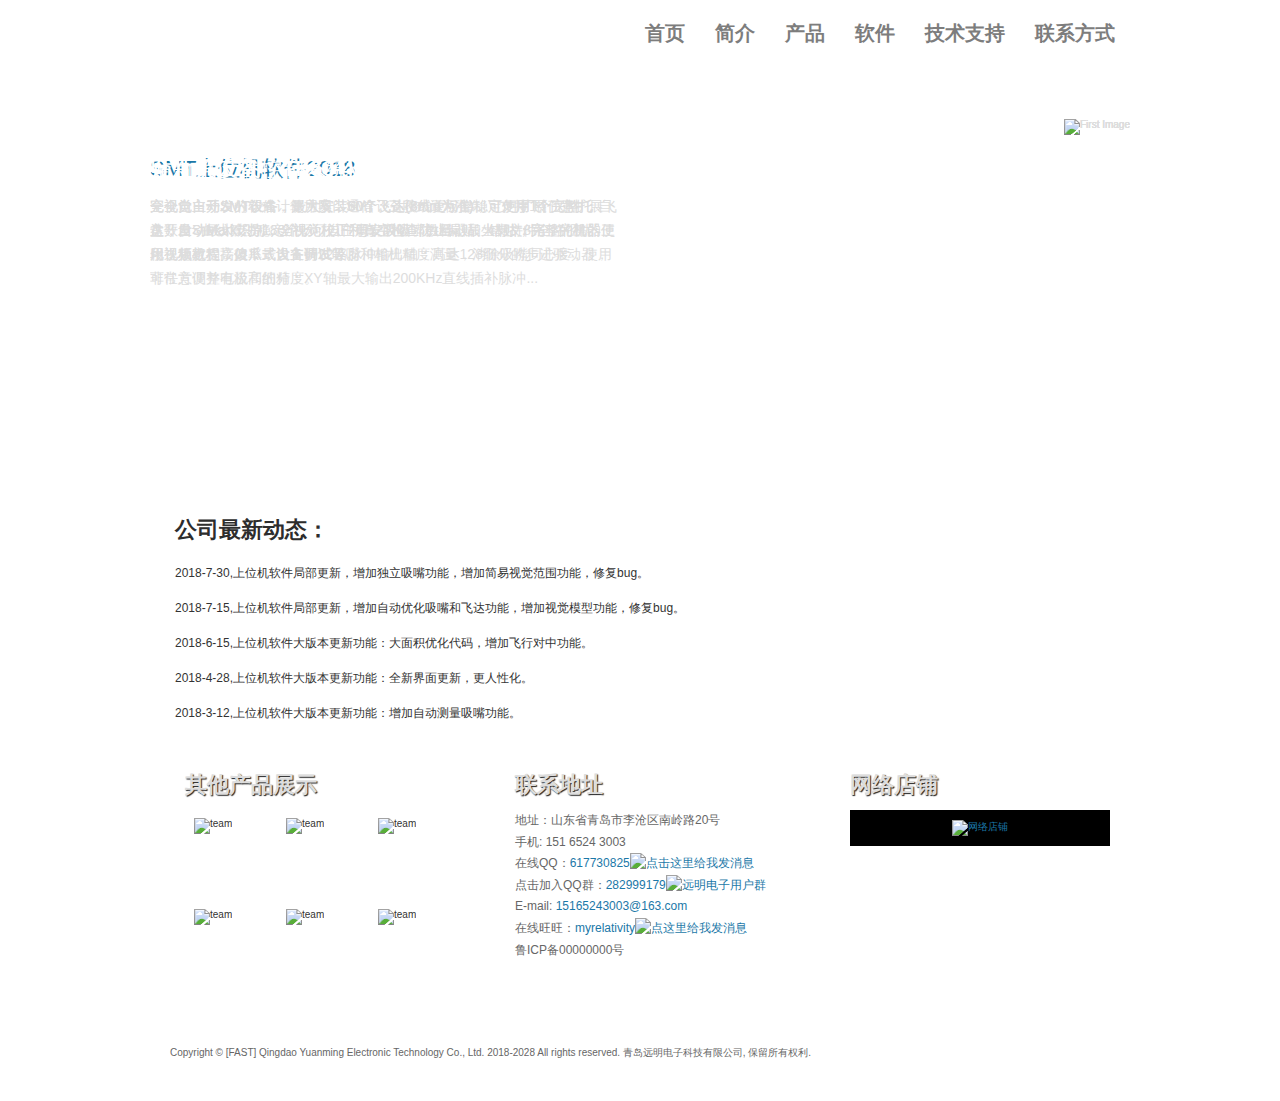
==== index.html @ 172e762f "start commit" ====
<!doctype html>

<html lang="en-US">
<head>
<meta charset="UTF-8" />
<title>青岛远明电子科技有限公司</title>
 <link href="style.css" rel="stylesheet" type="text/css" />
 <!--[if IE]>
<script src="http://html5shiv.googlecode.com/svn/trunk/html5.js"></script>
<![endif]-->
<!--[if IE 6]>
<script src="js/belatedPNG.js"></script>
<script>
	DD_belatedPNG.fix('*');
</script>
<![endif]--><script src="js/jquery-1.4.min.js" type="text/javascript" charset="utf-8"></script>
<script src="js/loopedslider.js" type="text/javascript" charset="utf-8"></script>
<script type="text/javascript" charset="utf-8">
	$(function(){
		$('#slider').loopedSlider({
			autoStart: 6000,
			restart: 5000
		});
		
	});
</script>
</head>

<body>
<section id="page">
<div id="bodywrap">
<section id="top">
<nav>
<h1 id="sitename">
  <a href="#">青岛远明电子科技有限公司 </a></h1>
   
  <ul id="sitenav">
  	<li><a href="index.html">首页</a></li>
    <li><a href="about.html">简介</a></li>
    <li><a href="product.html">产品</a></li>
  	<li><a href="software.html">软件</a></li>
    <li><a href="services.html">技术支持</a></li>
    <li><a href="contact.html">联系方式</a></li>
  </ul>
  
</nav>
<header id="homeheader">


<div id="slider">
  <div class="container">
	<ul class="slides">
			<li>
			  <div class="thumbholder"><img src="images/SMT1.png" width="413" height="320" alt="First Image" /></div><div class="txtholder">
            <h2><a href="blog.html"target="_blank" class="donate">SMT上位机软件2018</a></h2>
            <p>完全自主开发的软件，使用网口通信；三段式送板控制；支持飞行对中；自主开发S曲线算法稳定流畅；自主研发吸嘴、供料器和坐标文件全路径优化，稳定提高效率；自主研发吸嘴和相机精度测量，消除吸嘴同心度，使用非常方便并有极高的精度。</p>
			</div></li>
			<li><div class="thumbholder"><img src="images/PCB.jpg" width="413" height="320" alt="First Image" /></div><div class="txtholder">
            <h2>全新第二代控制系统V2.2</h2>
            <p>完全自主开发分布式计算方案，SMT设备接线更可靠稳定;可扩展任意扩展飞达数量，最大支持180个；可以任意安装吸嘴数量，最大支持8路；完整的三段送板机构接口；最大支持22路脉冲输出轴；高达128细分的步进驱动器，可任意调整电流和细分；XY轴最大输出200KHz直线插补脉冲...</p>
			</div></li>
			<li>
			  <div class="thumbholder"><img src="images/SMT2.png" width="413" height="320" alt="First Image" /></div><div class="txtholder">
            <h2>贴片机设备，TK60-4</h2>
            <p>全视觉自动SMT设备，最大安装60个飞达(8mm为准)，可使用1个完整托盘，自动Mark识别，全视觉校正和真空检查防止漏贴、错贴；完整的机器使用视频教程，傻瓜式设备调试等。</p>
			</div></li>
			<li><div class="thumbholder"><img src="images/SMT3.png" width="413" height="320" alt="First Image" /></div><div class="txtholder">
            <h2>贴片机设备，TK60-4</h2>
            <p>全视觉自动SMT设备，最大安装60个飞达(8mm为准)，可使用1个完整托盘，自动Mark识别，全视觉校正和真空检查防止漏贴、错贴；完整的机器使用视频教程，傻瓜式设备调试等。</p>
			</div></li>
		</ul>
	
	<ul class="pagination">
		<li><a href="#">1</a></li>
		<li><a href="#">2</a></li>
		<li><a href="#">3</a></li>
		<li><a href="#">4</a></li>

	</ul>	
    </div>
</div>


</header>
</section>
<section id="contentwrap">
<div id="contents">
  <section id="normalpage">
    
  <section id="left">

<h2>公司最新动态：</h2>
<article>
<p>2018-7-30,上位机软件局部更新，增加独立吸嘴功能，增加简易视觉范围功能，修复bug。</p>
<p>2018-7-15,上位机软件局部更新，增加自动优化吸嘴和飞达功能，增加视觉模型功能，修复bug。</p>
<p>2018-6-15,上位机软件大版本更新功能：大面积优化代码，增加飞行对中功能。</p>
<p>2018-4-28,上位机软件大版本更新功能：全新界面更新，更人性化。</p>
<p>2018-3-12,上位机软件大版本更新功能：增加自动测量吸嘴功能。</p>
</article>
  </section>
  <div class="clear"></div>
</section>
</div>
</section>
</div>
<footer id="pagefooter">
<div id="bottom">
<div class="block1">
<h2>其他产品展示</h2>

<div class="teamimg">


<div class="imgthmb">
  <img src="images/paoche.jpg" width="65" height="65" alt="team"></div>
  <div class="imgthmb">
  <img src="images/ROV.jpg" width="65" height="65" alt="team"></div>
  <div class="imgthmb">
  <img src="images/team.png" width="65" height="65" alt="team"></div>
  <div class="imgthmb">
  <img src="images/team.png" width="65" height="65" alt="team"></div>
  <div class="imgthmb">
  <img src="images/team.png" width="65" height="65" alt="team"></div>
  <div class="imgthmb">
  <img src="images/team.png" width="65" height="65" alt="team"></div>
</div>
</div>
<div class="block2">
<h2>网络店铺</h2>
<div class="projectthmb"> <a href="http://ymdzsmt.taobao.com"target="_blank" class="donate"><img src="images/latstproject.jpg" width="240" height="150" alt="网络店铺"></a></div>

</div>
<div class="block3">

<h2>联系地址</h2>
			<p>地址：山东省青岛市李沧区南岭路20号　　</p>
            <p> 手机: 151 6524 3003</p>
	            <p>在线QQ：<a target="_blank" href="http://wpa.qq.com/msgrd?v=3&uin=617730825&site=qq&menu=yes">617730825<img border="0" src="http://wpa.qq.com/pa?p=2:617730825:51" alt="点击这里给我发消息" title="点击这里给我发消息"/></a></p>
            <p>点击加入QQ群：<a target="_blank" href="http://shang.qq.com/wpa/qunwpa?idkey=a0d1187858c235254f741001de5212dc9d5fc03648ce4eafff82bba9acb7c5fe">282999179<img border="0" src="http://pub.idqqimg.com/wpa/images/group.png" alt="远明电子用户群" title="远明电子用户群"></a>
		<p>E-mail: <a href="mailto:15165243003@163.com">15165243003@163.com</a></p>
            <p>在线旺旺：<a target="_blank" href="http://www.taobao.com/webww/ww.php?ver=3&touid=%E6%AC%A7%E9%B8%BF%E7%A7%91%E6%8A%80%E5%AE%A2%E6%9C%8D%E4%B8%80&siteid=cntaobao&status=1&charset=utf-8">myrelativity<img border="0" src="http://amos.alicdn.com/online.aw?v=2&uid=%E6%AC%A7%E9%B8%BF%E7%A7%91%E6%8A%80%E5%AE%A2%E6%9C%8D%E4%B8%80&site=cntaobao&s=1&charset=utf-8" alt="点这里给我发消息" /></a></p>
            <p>鲁ICP备00000000号　</p>	

</div>
<div class="clear"></div>
</div>
<div id="credits">
<p>
<span class="copyright">
Copyright &copy; [FAST] Qingdao Yuanming Electronic Technology Co., Ltd. 2018-2028 All rights reserved. 青岛远明电子科技有限公司, 保留所有权利. </span>
</p>
</div>
</footer>

</section>
<div style="display:none"><script src='http://v7.cnzz.com/stat.php?id=155540&web_id=155540' language='JavaScript' charset='gb2312'></script></div>
</body>
</html>
---- style.css ----
/*Original Design by Roshan Ravi
Author's Website : CSSHeaven.org, Roshanravi.com
This website templats, Images, CSS, and HTML files are released under Creative Commons Non-Commercial Attribution License.
You are free to use it for your website provided that you keep the link back to CSSHeaven.org unaltered and on all the pages designed with this template.
*/
@import url("font/droidsans.css");
@import url("font/fertigo.css");
@import url("font/texgyre.css");

* {padding:0; margin:0;}
ul {list-style:none;}
a {color:#1b78a8; text-decoration:none;}
a img {border:none;}
.clear {
 clear:both;
 line-height:1px; height:1px;
}
.clear:after {
 display:block; 
 visibility:hidden; 
 clear:both; 
 height:0; 
 content: "."; 
}
section, header, footer, article, nav {display:block;}
body { background:url(images/htmlbg.jpg) left top repeat-x; font-size:62.5%; color:#333; font-family: Verdana, Geneva, sans-serif;}
body.normalpage {background:url(images/normalhtml.jpg) left top repeat-x;}
#page {width:100%; height:100%; background: url(images/headerbg.jpg) center top no-repeat; }
body.normalpage #page {background:url(images/normalheader.jpg) center top no-repeat; height:355px;}
#bodywrap { width:1032px; margin: 0 auto;}
#top {
	height: 466px;
}
body.normalpage #top {height:155px;}
body.normalpage #top #normalheader {height:81px;}
#contentwrap { background:url(images/wrapbg.png) center top no-repeat;}
#contents {
	background: url(images/wraptop.jpg) 0 30px repeat-x;
	min-height: 200px;
	margin-top: 0;
	margin-right: 26px;
	margin-bottom: 0;
	margin-left: 26px;
	padding-top: 45px;
	padding-right: 0px;
	padding-bottom: 0;
	padding-left: 15px;
}
#top nav {height:74px; width:980px; margin:0 auto; font-family:'TeXGyreAdventor', Arial, sans-serif}
#homeheader { height:292px; width:980px; margin:0 auto;}
#sitename {display:block; float:left; padding:18px 0 0 0;}
#sitename a {display:block; background:url(images/logo.png) no-repeat; height:100px; width:250px; float:left; text-indent:-5000px; overflow:hidden;}
#sitenav {display:block; float:right; height:59px; font-size:2.0em; font-family:'TeXGyreAdventor', Arial, sans-serif; padding-top:15px;}
#sitenav li {font-weight:bold; display:inline;}
#sitenav li a {display:block; float:left; color:#7d7d7d; padding:5px 15px 5px 15px;}
#sitenav li a:hover {color:#fff; text-shadow:#000 1px 1px 1px;}
#sitenav li.current a {color:#fff; background:url(images/activemenu.png) center bottom no-repeat;}
#topcolumns {margin-bottom:25px;}
#topcolumns .col {width:30%; margin:6px; float:left; padding:0 9px;}
#topcolumns img.imgright {float:right; margin-left:10px;}
#contents p {font-size:1.2em; line-height:20px;}
#contents li {font-size:1.2em;}
h2 {font-family:'TeXGyreAdventor', Arial, sans-serif;}
h3 {font-family:'DroidSansBold', Arial, sans-serif; font-weight:normal;}
#normalpage h2, #topcolumns h2 {font-size:2.2em; margin-bottom:10px; color:#2d2d2d;}
#topcolumns h2 {text-shadow:#fff 1px 1px 1px;}
#normalpage {
	background: url(images/sidebarbg.jpg) 650px 0 repeat-y;
	min-height: 200px;
}
#left {
	width: 940px;
	float: left;
}
#sidebar {width:298px; float:right;}
#normalpage #left h2 {display:block; background:url(images/lefth2.jpg) left center no-repeat; line-height:27px; padding:5px 10px 10px 10px;}
#normalpage #sidebar h2 {display:block; background:url(images/sidebarh2.jpg) left center no-repeat; line-height:27px; padding:5px 10px 10px 10px;}
#normalpage p {margin-bottom:15px;}
#left article { padding:0 10px;}
#contents a:hover {text-decoration:underline; color:#036;}
#normalpage h3 {font-size:1.8em; color:#2885b5; margin-bottom:10px;}
#normalpage h4 {font:bold 1.6em "Trebuchet MS", Arial, Helvetica, sans-serif; color:#000; margin-bottom:10px;}
#sidebar article {padding:10px;}
blockquote {display:block; background:url(images/quote.png) left top no-repeat; padding-left:25px; font-style:italic; font-family:Georgia, "Times New Roman", Times, serif!important;}
.testimonials blockquote {border-bottom:solid 1px #ddd; padding-bottom:10px; margin-bottom:10px;}
blockquote p {margin-bottom:5px!important;}
blockquote cite {display:block; font:italic 1.2em "Trebuchet MS", Arial, Helvetica, sans-serif; color:#000;}
#pagefooter {background:url(images/footerbg.jpg) repeat-x; height:351px; width:100%; padding-top:11px;}
#bottom {
	background: url(images/footerbg.png) repeat-x;
	height: 254px;
	width: 940px;
	margin: 0 auto;
	padding: 0 20px;
}
#bottom .block1 { width:300px; padding:20px 20px 20px 0; background:url(images/footerblockdiv.png) right top repeat-y; height:254px; float:left;}
#bottom .block2 {width:260px; padding:20px 0 20px 60px; height:254px; background:url(images/footerblockdiv.png) left top repeat-y; float:right;}
#bottom .block3 {margin:0 330px 0 345px; padding:20px 0 20px; height:254px;}
#pagefooter h2 {font:bold 2.2em TeXGyreAdventor, Arial, sans-serif; color:#ddd; text-shadow:#222 1px 1px 1px; margin-bottom:10px;}
.teamimg .imgthmb {background: transparent url(images/footerimgbg.png) left top no-repeat; display:block; float:left; height:78px; width:78px; padding:3px 0 0 4px; margin:5px;}
.teamimg {padding-left:15px;}
.block1 h2 {padding-left:15px;}
#pagefooter p {font-size:1.2em; color:#666; line-height:1.8em;}
.projectthmb {text-align:center; padding:10px 0 10px; background:#000;}
#slider .thumbholder {float:right; width:500px; text-align:right}
#slider h2 {font: 2.2em 'FertigoProRegular', Arial, Helvetica, sans-serif; margin-bottom:10px; color:#fff;}
#slider {
	height: 332px;
	width: 980px;
	padding-top: 45px;
}
#slider .container {
	overflow: hidden;
	position: relative;
	cursor: pointer;
	color: #ddd;
	height: 332px;
	width: 980px;
}
#slider .slides li {
	display: block;
	height: 342px;
	width: 980px;
	position: absolute;
	overflow: hidden;
	left: 0;
	top: 0;
}
#slider li .txtholder {float:left; width:470px; padding-top:35px;}
.slides {position:relative;}
#slider .slides p {font-size:1.4em; line-height:24px;}
#slider .pagination {
	display:block;
	list-style:none;
	z-index:999;
	width:210px;
	text-align:center;
	position:absolute;
	bottom:0px;
	height:25px;
	left:10px;
}
 ul.pagination li {display:inline;}

 ul.pagination li a { display:block; float:left; width:19px; height:19px; margin:3px; background:url(images/slidernav.png) no-repeat; text-indent:-9000px;}
 ul.pagination li.active a {background:url(images/slidernava.png) no-repeat!important; text-indent:-9000px;}
 #credits p {display:block; height:18px; width:940px; padding:20px; margin:0 auto; font-size:1.0em;}
 #credits p #designcredit {float:right; display:block;}
 #credits p .copyright {float:left; display:block;}
 #credits a {color:#fff;}
.subhead {height:50px; line-height:50px; font:bold 2.6em 'TeXGyreAdventor', Arial, sans-serif; text-shadow:#fff 1px 1px 1px;}
#left ul li {display:block; background:url(images/listbullet.gif) left center no-repeat; line-height:22px; margin-bottom:5px; padding-left:25px;}
#left ul {margin-left:15px; margin-bottom:15px;}
#contents.normalcontents {background-image:none!important;}
.blogpreview {padding-top:15px;}
.postpreview h3, .post h3 {font:normal 2.2em 'FertigoProRegular', Arial, Helvetica, sans-serif!important;}
.postpreview .entry {width:475px; float:right;}
.postpreview .postinfo {width:130px; float:left; display:block;}
.postpreview .postinfo p span { display:block;}
.postinfo p {display:block; font-size:1.1em!important; line-height:1.4em!important; text-align:right;}
.postpreview {margin-bottom:15px; padding-bottom:10px; border-bottom:solid 1px #ddd;}
#sidebar .sbwrap {padding:10px;}
#sidebar ul li {display:block; height:31px;}
#sidebar ul li a { line-height:20px; border-bottom:solid 1px #ddd; padding:5px 0 0 25px; background:url(images/sidebarli.gif) left 7px no-repeat; display:block;}
#sidebar ul li a:hover {background:url(images/sidebarli2.gif) left 7px no-repeat; color:#036;}
.sbwrap.twocol li {width:49%; float:left;}
.form {padding:15px;}
.form p, .form span, .form input, .form label {font-size:1.2em;}
.form .field {padding:5px;}
.form label {display:block; padding:5px 0 3px 0; font-weight:bold; color:#555;}
.form .textfield {display:block; height:25px; line-height:25px; border:solid 1px #ccc; padding:3px; width:90%;}
.form .text-area {display:block; width:90%; border:solid 1px #ccc; padding:3px;}
.form .button {padding: 15px 0 0; height:45px;}
input.btn {display:block; height:30px; padding:0 15px 0 15px; float:left; border:solid 1px; border-color:#bbb #999 #999 #bbb; font: bold 1.4em 'TeXGyreAdventor', Arial, sans-serif; color:#777; background:#efefef;}
.text-area:focus, .textfield:focus {border:solid 1px #666;}
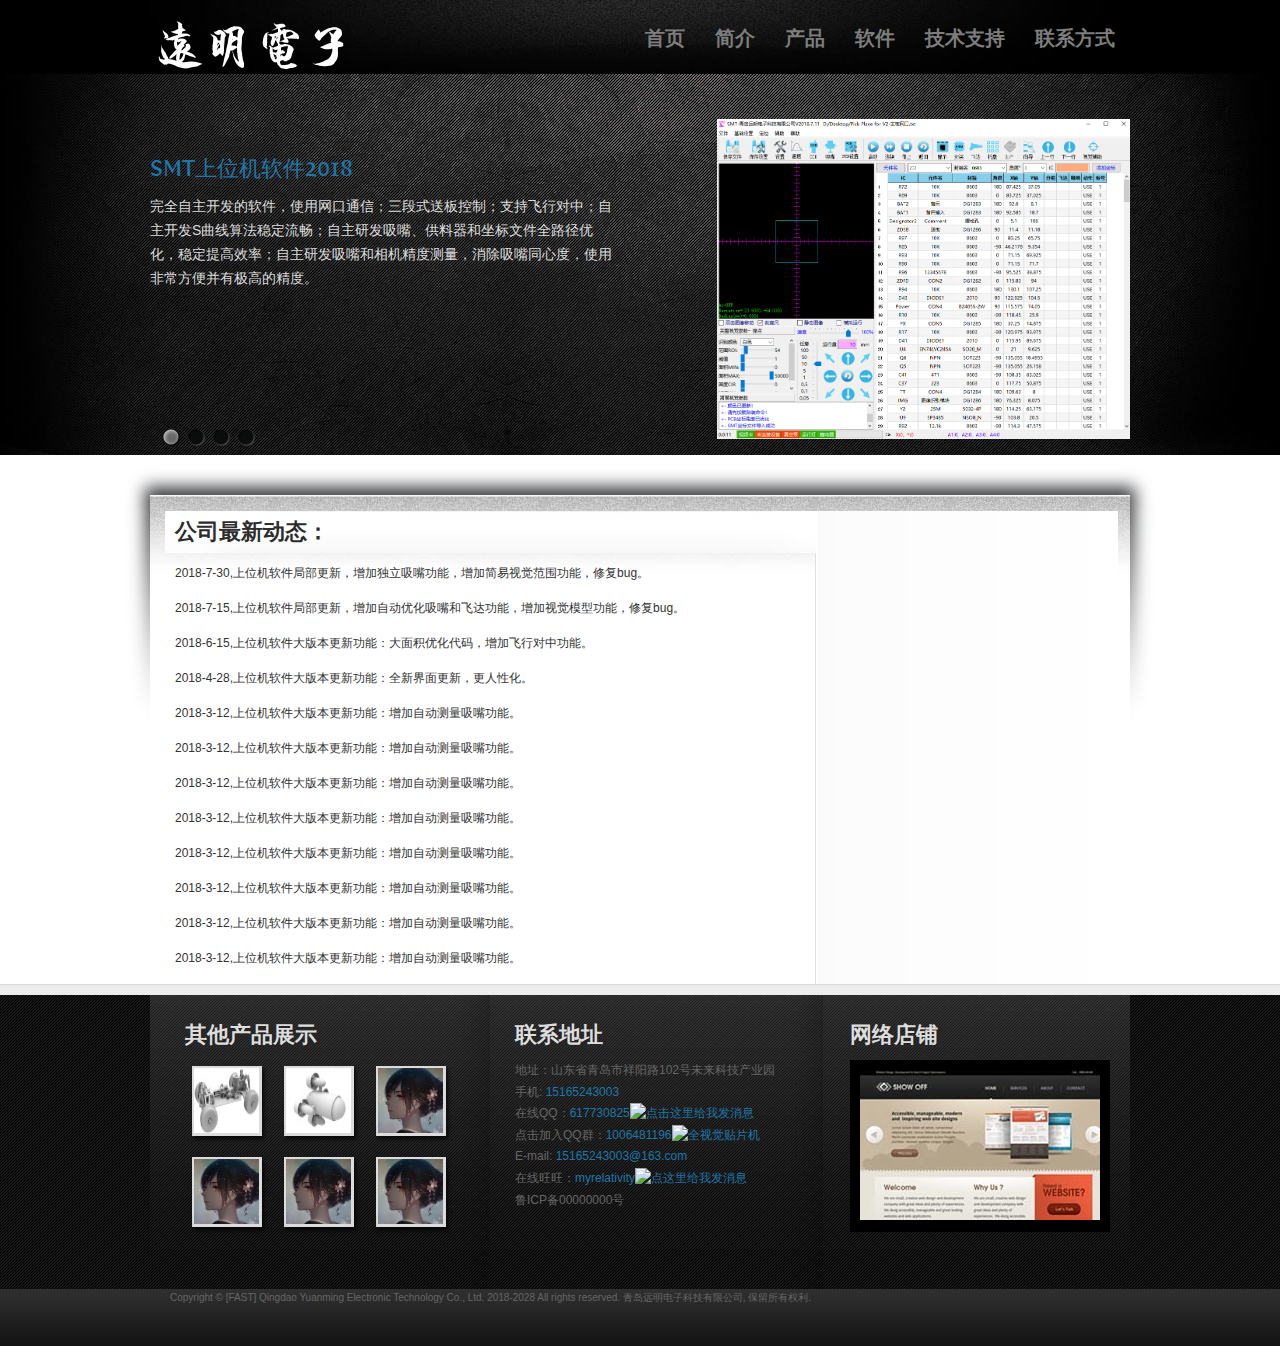
==== commit ea5ad1a6: "2commit" ====
--- a/index.html
+++ b/index.html
@@ -1,158 +1,204 @@
-<!doctype html>
+<!DOCTYPE html>
 
 <html lang="en-US">
+
 <head>
-<meta charset="UTF-8" />
-<title>青岛远明电子科技有限公司</title>
- <link href="style.css" rel="stylesheet" type="text/css" />
- <!--[if IE]>
+  <meta charset="UTF-8" />
+  <title>青岛远明电子科技有限公司</title>
+  <link href="style.css" rel="stylesheet" type="text/css" />
+  <!--[if IE]>
 <script src="http://html5shiv.googlecode.com/svn/trunk/html5.js"></script>
 <![endif]-->
-<!--[if IE 6]>
+  <!--[if IE 6]>
 <script src="js/belatedPNG.js"></script>
 <script>
 	DD_belatedPNG.fix('*');
 </script>
-<![endif]--><script src="js/jquery-1.4.min.js" type="text/javascript" charset="utf-8"></script>
-<script src="js/loopedslider.js" type="text/javascript" charset="utf-8"></script>
-<script type="text/javascript" charset="utf-8">
-	$(function(){
-		$('#slider').loopedSlider({
-			autoStart: 6000,
-			restart: 5000
-		});
-		
-	});
-</script>
+<![endif]-->
+  <script src="js/jquery-1.4.min.js" type="text/javascript" charset="utf-8"></script>
+  <script src="js/loopedslider.js" type="text/javascript" charset="utf-8"></script>
+  <script type="text/javascript" charset="utf-8">
+    $(function () {
+      $('#slider').loopedSlider({
+        autoStart: 6000,
+        restart: 5000
+      });
+
+    });
+  </script>
 </head>
 
 <body>
-<section id="page">
-<div id="bodywrap">
-<section id="top">
-<nav>
-<h1 id="sitename">
-  <a href="#">青岛远明电子科技有限公司 </a></h1>
-   
-  <ul id="sitenav">
-  	<li><a href="index.html">首页</a></li>
-    <li><a href="about.html">简介</a></li>
-    <li><a href="product.html">产品</a></li>
-  	<li><a href="software.html">软件</a></li>
-    <li><a href="services.html">技术支持</a></li>
-    <li><a href="contact.html">联系方式</a></li>
-  </ul>
-  
-</nav>
-<header id="homeheader">
-
-
-<div id="slider">
-  <div class="container">
-	<ul class="slides">
-			<li>
-			  <div class="thumbholder"><img src="images/SMT1.png" width="413" height="320" alt="First Image" /></div><div class="txtholder">
-            <h2><a href="blog.html"target="_blank" class="donate">SMT上位机软件2018</a></h2>
-            <p>完全自主开发的软件，使用网口通信；三段式送板控制；支持飞行对中；自主开发S曲线算法稳定流畅；自主研发吸嘴、供料器和坐标文件全路径优化，稳定提高效率；自主研发吸嘴和相机精度测量，消除吸嘴同心度，使用非常方便并有极高的精度。</p>
-			</div></li>
-			<li><div class="thumbholder"><img src="images/PCB.jpg" width="413" height="320" alt="First Image" /></div><div class="txtholder">
-            <h2>全新第二代控制系统V2.2</h2>
-            <p>完全自主开发分布式计算方案，SMT设备接线更可靠稳定;可扩展任意扩展飞达数量，最大支持180个；可以任意安装吸嘴数量，最大支持8路；完整的三段送板机构接口；最大支持22路脉冲输出轴；高达128细分的步进驱动器，可任意调整电流和细分；XY轴最大输出200KHz直线插补脉冲...</p>
-			</div></li>
-			<li>
-			  <div class="thumbholder"><img src="images/SMT2.png" width="413" height="320" alt="First Image" /></div><div class="txtholder">
-            <h2>贴片机设备，TK60-4</h2>
-            <p>全视觉自动SMT设备，最大安装60个飞达(8mm为准)，可使用1个完整托盘，自动Mark识别，全视觉校正和真空检查防止漏贴、错贴；完整的机器使用视频教程，傻瓜式设备调试等。</p>
-			</div></li>
-			<li><div class="thumbholder"><img src="images/SMT3.png" width="413" height="320" alt="First Image" /></div><div class="txtholder">
-            <h2>贴片机设备，TK60-4</h2>
-            <p>全视觉自动SMT设备，最大安装60个飞达(8mm为准)，可使用1个完整托盘，自动Mark识别，全视觉校正和真空检查防止漏贴、错贴；完整的机器使用视频教程，傻瓜式设备调试等。</p>
-			</div></li>
-		</ul>
-	
-	<ul class="pagination">
-		<li><a href="#">1</a></li>
-		<li><a href="#">2</a></li>
-		<li><a href="#">3</a></li>
-		<li><a href="#">4</a></li>
-
-	</ul>	
+  <section id="page">
+    <div id="bodywrap">
+      <section id="top">
+        <nav>
+          <h1 id="sitename">
+            <a href="#">青岛远明电子科技有限公司 </a>
+          </h1>
+
+          <ul id="sitenav">
+            <li><a href="index.html">首页</a></li>
+            <li><a href="about.html">简介</a></li>
+            <li><a href="product.html">产品</a></li>
+            <li><a href="software.html">软件</a></li>
+            <li><a href="services.html">技术支持</a></li>
+            <li><a href="contact.html">联系方式</a></li>
+          </ul>
+
+        </nav>
+        <header id="homeheader">
+
+
+          <div id="slider">
+            <div class="container">
+              <ul class="slides">
+                <li>
+                  <div class="thumbholder"><img src="images/SMT1.png" width="413" height="320" alt="First Image" />
+                  </div>
+                  <div class="txtholder">
+                    <h2><a href="blog.html" target="_blank" class="donate">SMT上位机软件2018</a></h2>
+                    <p>
+                      完全自主开发的软件，使用网口通信；三段式送板控制；支持飞行对中；自主开发S曲线算法稳定流畅；自主研发吸嘴、供料器和坐标文件全路径优化，稳定提高效率；自主研发吸嘴和相机精度测量，消除吸嘴同心度，使用非常方便并有极高的精度。
+                    </p>
+                  </div>
+                </li>
+                <li>
+                  <div class="thumbholder"><img src="images/PCB.jpg" width="413" height="320" alt="First Image" /></div>
+                  <div class="txtholder">
+                    <h2>全新第二代控制系统V2.2</h2>
+                    <p>
+                      完全自主开发分布式计算方案，SMT设备接线更可靠稳定;可扩展任意扩展飞达数量，最大支持180个；可以任意安装吸嘴数量，最大支持8路；完整的三段送板机构接口；最大支持22路脉冲输出轴；高达128细分的步进驱动器，可任意调整电流和细分；XY轴最大输出200KHz直线插补脉冲...
+                    </p>
+                  </div>
+                </li>
+                <li>
+                  <div class="thumbholder"><img src="images/SMT2.png" width="413" height="320" alt="First Image" />
+                  </div>
+                  <div class="txtholder">
+                    <h2>贴片机设备，TK60-4</h2>
+                    <p>全视觉自动SMT设备，最大安装60个飞达(8mm为准)，可使用1个完整托盘，自动Mark识别，全视觉校正和真空检查防止漏贴、错贴；完整的机器使用视频教程，傻瓜式设备调试等。</p>
+                  </div>
+                </li>
+                <li>
+                  <div class="thumbholder"><img src="images/SMT3.png" width="413" height="320" alt="First Image" />
+                  </div>
+                  <div class="txtholder">
+                    <h2>贴片机设备，TK60-4</h2>
+                    <p>全视觉自动SMT设备，最大安装60个飞达(8mm为准)，可使用1个完整托盘，自动Mark识别，全视觉校正和真空检查防止漏贴、错贴；完整的机器使用视频教程，傻瓜式设备调试等。</p>
+                  </div>
+                </li>
+              </ul>
+
+              <ul class="pagination">
+                <li><a href="#">1</a></li>
+                <li><a href="#">2</a></li>
+                <li><a href="#">3</a></li>
+                <li><a href="#">4</a></li>
+
+              </ul>
+            </div>
+          </div>
+
+
+        </header>
+      </section>
+      <section id="contentwrap">
+        <div id="contents">
+          <section id="normalpage">
+
+            <section id="left">
+
+              <h2>公司最新动态：</h2>
+              <article>
+                <!--  -->
+                <p>2018-7-30,上位机软件局部更新，增加独立吸嘴功能，增加简易视觉范围功能，修复bug。</p>
+                <p>2018-7-15,上位机软件局部更新，增加自动优化吸嘴和飞达功能，增加视觉模型功能，修复bug。</p>
+                <p>2018-6-15,上位机软件大版本更新功能：大面积优化代码，增加飞行对中功能。</p>
+                <p>2018-4-28,上位机软件大版本更新功能：全新界面更新，更人性化。</p>
+                <p>2018-3-12,上位机软件大版本更新功能：增加自动测量吸嘴功能。</p>
+                <p>2018-3-12,上位机软件大版本更新功能：增加自动测量吸嘴功能。</p>
+                <p>2018-3-12,上位机软件大版本更新功能：增加自动测量吸嘴功能。</p>
+                <p>2018-3-12,上位机软件大版本更新功能：增加自动测量吸嘴功能。</p>
+                <p>2018-3-12,上位机软件大版本更新功能：增加自动测量吸嘴功能。</p>
+                <p>2018-3-12,上位机软件大版本更新功能：增加自动测量吸嘴功能。</p>
+                <p>2018-3-12,上位机软件大版本更新功能：增加自动测量吸嘴功能。</p>
+                <p>2018-3-12,上位机软件大版本更新功能：增加自动测量吸嘴功能。</p>
+              </article>
+            </section>
+            <div class="clear"></div>
+          </section>
+        </div>
+      </section>
     </div>
-</div>
-
-
-</header>
-</section>
-<section id="contentwrap">
-<div id="contents">
-  <section id="normalpage">
-    
-  <section id="left">
-
-<h2>公司最新动态：</h2>
-<article>
-<p>2018-7-30,上位机软件局部更新，增加独立吸嘴功能，增加简易视觉范围功能，修复bug。</p>
-<p>2018-7-15,上位机软件局部更新，增加自动优化吸嘴和飞达功能，增加视觉模型功能，修复bug。</p>
-<p>2018-6-15,上位机软件大版本更新功能：大面积优化代码，增加飞行对中功能。</p>
-<p>2018-4-28,上位机软件大版本更新功能：全新界面更新，更人性化。</p>
-<p>2018-3-12,上位机软件大版本更新功能：增加自动测量吸嘴功能。</p>
-</article>
+    <footer id="pagefooter">
+      <div id="bottom">
+        <div class="block1">
+          <h2>其他产品展示</h2>
+
+          <div class="teamimg">
+
+
+            <div class="imgthmb">
+              <img src="images/paoche.jpg" width="65" height="65" alt="team">
+            </div>
+            <div class="imgthmb">
+              <img src="images/ROV.jpg" width="65" height="65" alt="team">
+            </div>
+            <div class="imgthmb">
+              <img src="images/team.png" width="65" height="65" alt="team">
+            </div>
+            <div class="imgthmb">
+              <img src="images/team.png" width="65" height="65" alt="team">
+            </div>
+            <div class="imgthmb">
+              <img src="images/team.png" width="65" height="65" alt="team">
+            </div>
+            <div class="imgthmb">
+              <img src="images/team.png" width="65" height="65" alt="team">
+            </div>
+          </div>
+        </div>
+        <div class="block2">
+          <h2>网络店铺</h2>
+          <div class="projectthmb"> <a href="http://ymdzsmt.taobao.com" target="_blank" class="donate"><img
+                src="images/latstproject.jpg" width="240" height="150" alt="网络店铺"></a></div>
+
+        </div>
+        <div class="block3">
+
+          <h2>联系地址</h2>
+          <p>地址：山东省青岛市祥阳路102号未来科技产业园　　</p>
+          <p> 手机: <a href="15165243003">15165243003</a></p>
+          <p>在线QQ：<a target="_blank" href="http://wpa.qq.com/msgrd?v=3&uin=617730825&site=qq&menu=yes">617730825<img
+                border="0" src="http://wpa.qq.com/pa?p=2:617730825:51" alt="点击这里给我发消息" title="点击这里给我发消息" /></a></p>
+          <p>点击加入QQ群：<a target="_blank"
+              href="http://qm.qq.com/cgi-bin/qm/qr?_wv=1027&k=e2yX-o5T42sJHqjWoI6mvU1pRMALi_Cx&authKey=0S58e9qA0KhrE65QlpXEhyRtWJeENfYi1lfHkgwZqgXkh2QSqiogP1CyrpEvBW9l&noverify=0&group_code=1006481196">1006481196<img
+                border="0" src="http://pub.idqqimg.com/wpa/images/group.png" alt="全视觉贴片机" title="全视觉贴片机"></a>
+          <p>E-mail: <a href="mailto:15165243003@163.com">15165243003@163.com</a></p>
+          <p>在线旺旺：<a target="_blank"
+              href="http://www.taobao.com/webww/ww.php?ver=3&touid=%E6%AC%A7%E9%B8%BF%E7%A7%91%E6%8A%80%E5%AE%A2%E6%9C%8D%E4%B8%80&siteid=cntaobao&status=1&charset=utf-8">myrelativity<img
+                border="0"
+                src="http://amos.alicdn.com/online.aw?v=2&uid=%E6%AC%A7%E9%B8%BF%E7%A7%91%E6%8A%80%E5%AE%A2%E6%9C%8D%E4%B8%80&site=cntaobao&s=1&charset=utf-8"
+                alt="点这里给我发消息" /></a></p>
+          <p>鲁ICP备00000000号　</p>
+
+        </div>
+        <div class="clear"></div>
+      </div>
+      <div id="credits">
+        <p>
+          <span class="copyright">
+            Copyright &copy; [FAST] Qingdao Yuanming Electronic Technology Co., Ltd. 2018-2028 All rights reserved.
+            青岛远明电子科技有限公司, 保留所有权利. </span>
+        </p>
+      </div>
+    </footer>
+
   </section>
-  <div class="clear"></div>
-</section>
-</div>
-</section>
-</div>
-<footer id="pagefooter">
-<div id="bottom">
-<div class="block1">
-<h2>其他产品展示</h2>
-
-<div class="teamimg">
-
-
-<div class="imgthmb">
-  <img src="images/paoche.jpg" width="65" height="65" alt="team"></div>
-  <div class="imgthmb">
-  <img src="images/ROV.jpg" width="65" height="65" alt="team"></div>
-  <div class="imgthmb">
-  <img src="images/team.png" width="65" height="65" alt="team"></div>
-  <div class="imgthmb">
-  <img src="images/team.png" width="65" height="65" alt="team"></div>
-  <div class="imgthmb">
-  <img src="images/team.png" width="65" height="65" alt="team"></div>
-  <div class="imgthmb">
-  <img src="images/team.png" width="65" height="65" alt="team"></div>
-</div>
-</div>
-<div class="block2">
-<h2>网络店铺</h2>
-<div class="projectthmb"> <a href="http://ymdzsmt.taobao.com"target="_blank" class="donate"><img src="images/latstproject.jpg" width="240" height="150" alt="网络店铺"></a></div>
-
-</div>
-<div class="block3">
-
-<h2>联系地址</h2>
-			<p>地址：山东省青岛市李沧区南岭路20号　　</p>
-            <p> 手机: 151 6524 3003</p>
-	            <p>在线QQ：<a target="_blank" href="http://wpa.qq.com/msgrd?v=3&uin=617730825&site=qq&menu=yes">617730825<img border="0" src="http://wpa.qq.com/pa?p=2:617730825:51" alt="点击这里给我发消息" title="点击这里给我发消息"/></a></p>
-            <p>点击加入QQ群：<a target="_blank" href="http://shang.qq.com/wpa/qunwpa?idkey=a0d1187858c235254f741001de5212dc9d5fc03648ce4eafff82bba9acb7c5fe">282999179<img border="0" src="http://pub.idqqimg.com/wpa/images/group.png" alt="远明电子用户群" title="远明电子用户群"></a>
-		<p>E-mail: <a href="mailto:15165243003@163.com">15165243003@163.com</a></p>
-            <p>在线旺旺：<a target="_blank" href="http://www.taobao.com/webww/ww.php?ver=3&touid=%E6%AC%A7%E9%B8%BF%E7%A7%91%E6%8A%80%E5%AE%A2%E6%9C%8D%E4%B8%80&siteid=cntaobao&status=1&charset=utf-8">myrelativity<img border="0" src="http://amos.alicdn.com/online.aw?v=2&uid=%E6%AC%A7%E9%B8%BF%E7%A7%91%E6%8A%80%E5%AE%A2%E6%9C%8D%E4%B8%80&site=cntaobao&s=1&charset=utf-8" alt="点这里给我发消息" /></a></p>
-            <p>鲁ICP备00000000号　</p>	
-
-</div>
-<div class="clear"></div>
-</div>
-<div id="credits">
-<p>
-<span class="copyright">
-Copyright &copy; [FAST] Qingdao Yuanming Electronic Technology Co., Ltd. 2018-2028 All rights reserved. 青岛远明电子科技有限公司, 保留所有权利. </span>
-</p>
-</div>
-</footer>
-
-</section>
-<div style="display:none"><script src='http://v7.cnzz.com/stat.php?id=155540&web_id=155540' language='JavaScript' charset='gb2312'></script></div>
+  <div style="display:none">
+    <script src='http://v7.cnzz.com/stat.php?id=155540&web_id=155540' language='JavaScript' charset='gb2312'></script>
+  </div>
 </body>
-</html>
+
+</html>